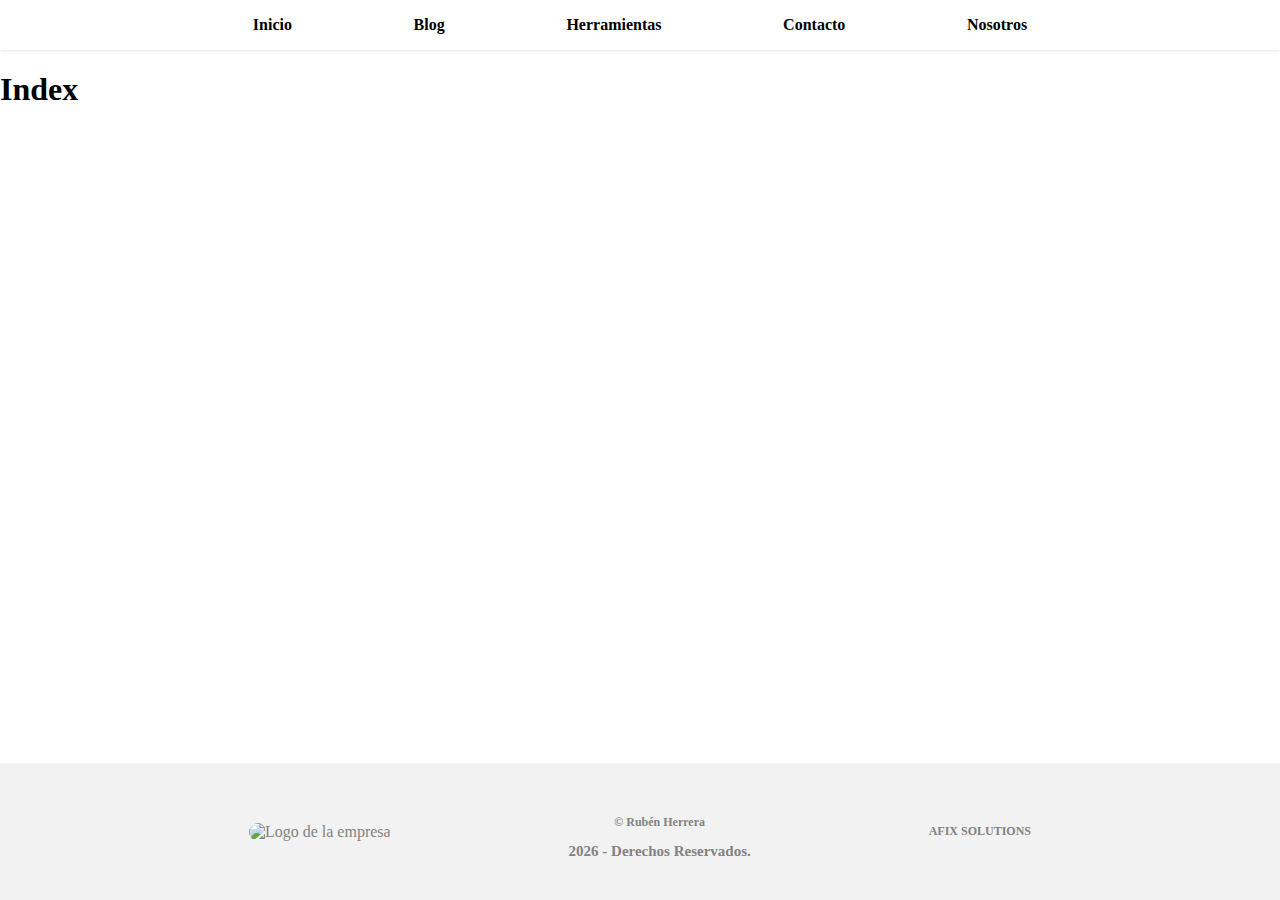
==== index.html @ d5483f78 "Initial Commit" ====
<!DOCTYPE html>
<html lang="en">
    <head>
        <meta charset="UTF-8">
        <meta http-equiv="X-UA-Compatible" content="IE=edge">
        <meta name="viewport" content="width=device-width, initial-scale=1.0">
        <title>AFIX-SOLUTIONS.MX</title>
        <script src="scripts.js"></script>
        <link rel="stylesheet" href="/elements.css">
    </head>


    <body onload="loadHeader(); loadFooter();">
        
        <header></header>


        <main>
            <h1>Index</h1>
        </main>


        <footer></footer>

    </body>

</html>
---- elements.css ----
body, html{
    margin: 0;
}


#nav-space{ /* Estilos del contenedor principal del navbar */
    background-color: #FFFFFF;
    box-shadow: 0px 1px 3px rgba(0, 0, 0, 0.1);
    width: 100%;
    display: flex;
    align-items: center;
    justify-content: center;
}

#nav-bar { /* Estilos del navbar */
    width: 80%;
    max-width: 960px;
    height: 50px;
    display: flex;
    align-items: center;
    justify-content: space-evenly;
}
  
#nav-bar a { /* Estilos de los enlaces dentro del navbar */
    color: #000000;
    text-decoration: none;
    font-weight: bold;
    padding: 3%;
}
  
#nav-bar a:hover { /* Estilos cuando se hace hover sobre los enlaces */
    color: #007AFF;
}

footer {
    position: fixed;
    bottom: 0;
    width: 100%;
    min-height: 60px;
    background-color: #F2F2F2;
    color: #828282;
    text-align: center;
    display: flex;
    justify-content: space-around;
    flex-wrap: wrap;
    padding-top: 3%;
    padding-bottom: 3%;
}
  
.container {
    display: flex;
    flex-wrap: wrap;
    align-items: center;
    justify-content: space-around;
    max-width: 960px;
    width: 100%;
}
  
.logo {
    height: 30px;
    border-radius: 9px;
}
  
footer p {
    color: #828282;
    text-decoration: none;
    font-weight: bold;
    font-size: 12px;
}

footer div div span{
    color: #828282;
    text-decoration: none;
    font-weight: bold;
    font-size: 15px;
}
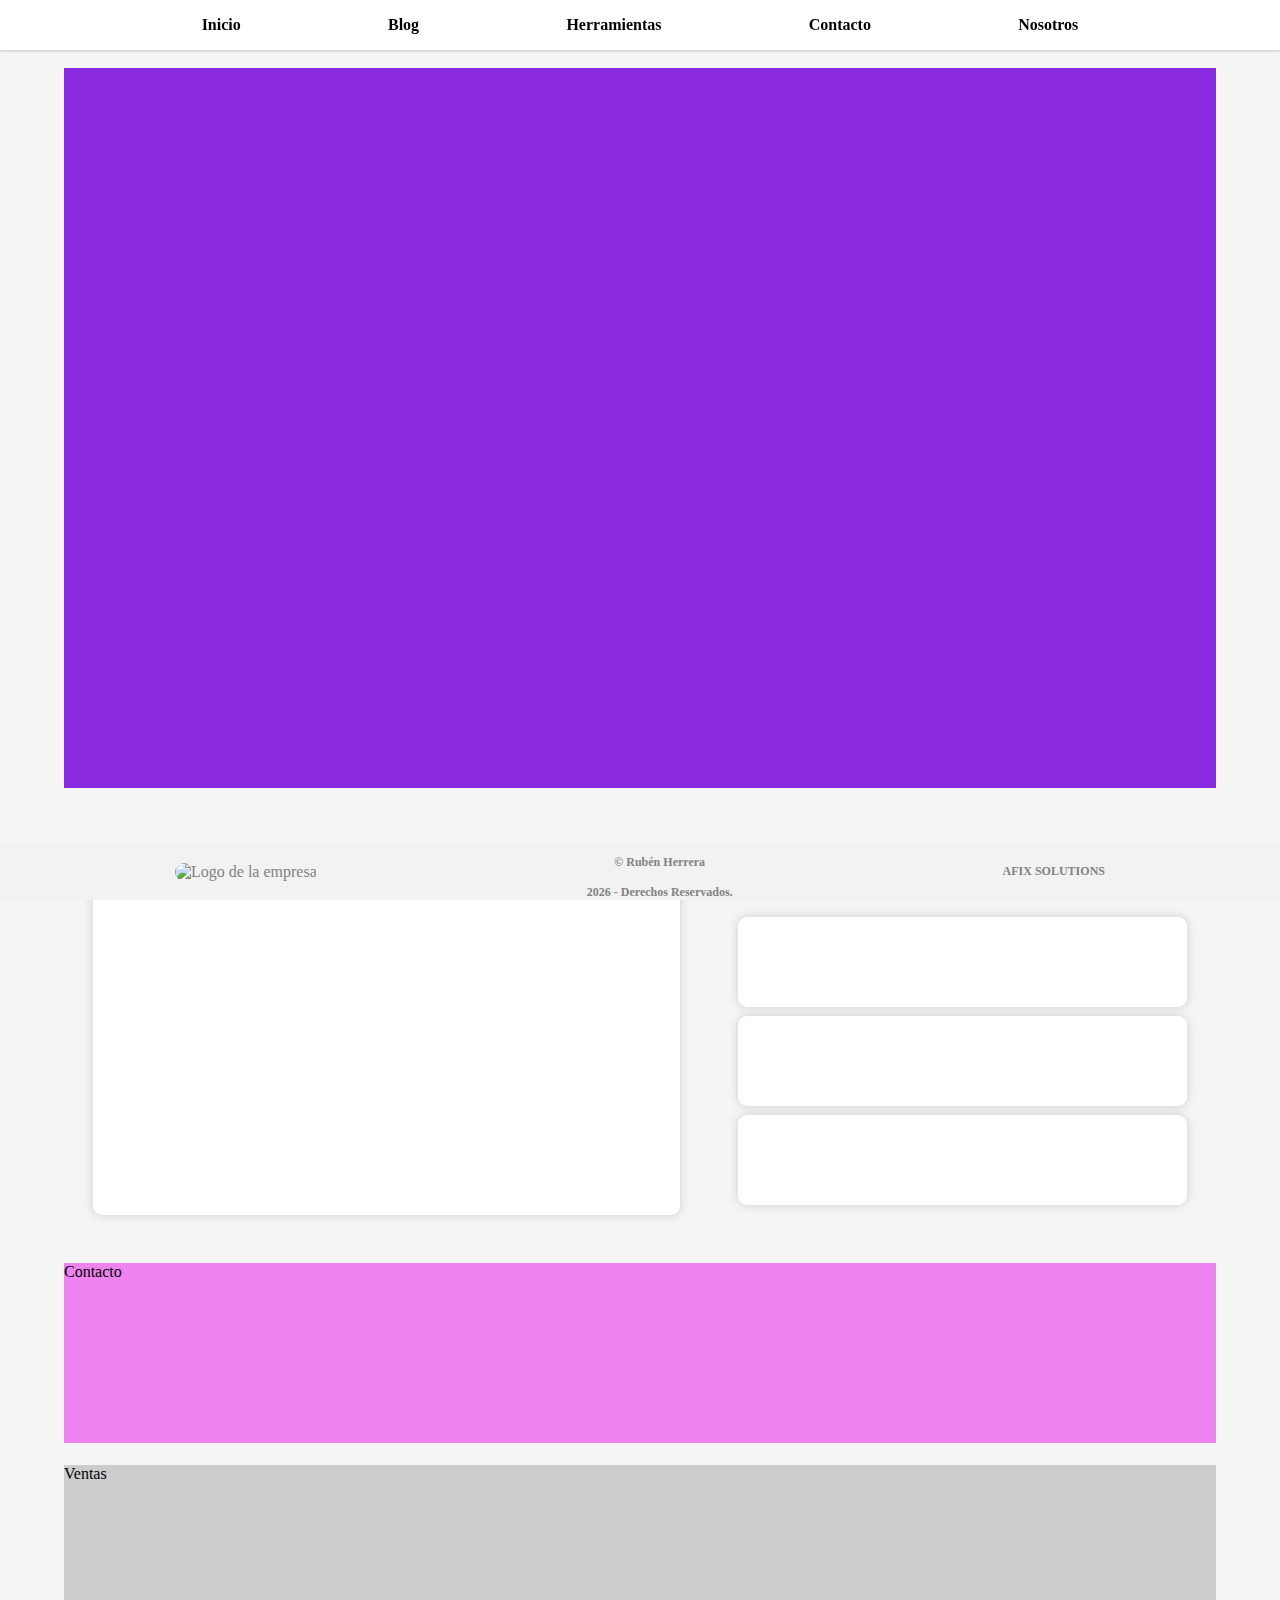
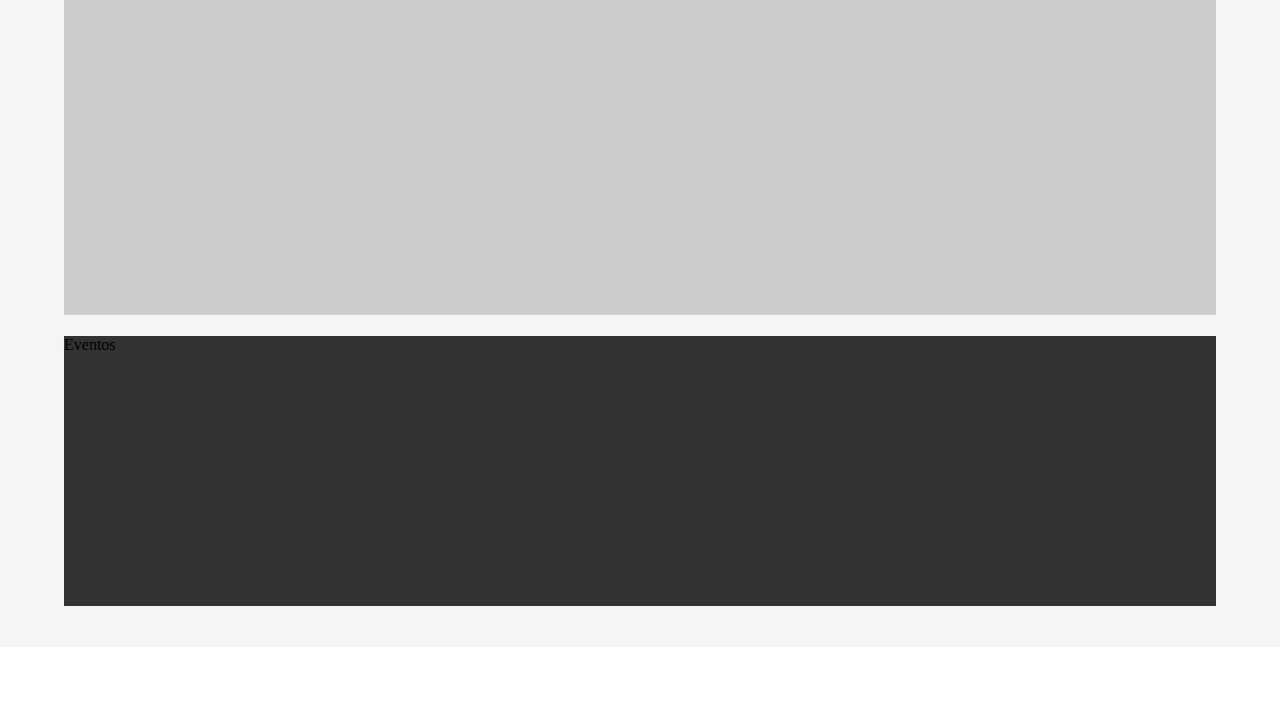
==== commit c9e6b75b: "Update version" ====
--- a/index.html
+++ b/index.html
@@ -16,7 +16,25 @@
 
 
         <main>
-            <h1>Index</h1>
+
+            <section id="landingIndex"></section>
+
+            <section id="blogIndex">
+                <div class="blogPrin"></div>
+                <section class="blogsIndex">
+                    <h1 class="tittleBlogs">Te puede interesar:</h1>
+                    <div class="blog1"></div>
+                    <div class="blog2"></div>
+                    <div class="blog3"></div>
+                </section>
+            </section>
+
+            <section id="contactIndex">Contacto</section>
+
+            <section id="salesIndex">Ventas</section>
+
+            <section id="eventsIndex">Eventos</section>
+            
         </main>
 
 
--- a/elements.css
+++ b/elements.css
@@ -1,24 +1,37 @@
 body, html{
     margin: 0;
-}
-
-
-#nav-space{ /* Estilos del contenedor principal del navbar */
+    align-items: center;
+}
+
+
+
+
+
+
+
+/* NAVEGACIÓN */
+
+#nav-space{ /* Estilos del contenedor principal del navbar fijo en la pantalla */
     background-color: #FFFFFF;
     box-shadow: 0px 1px 3px rgba(0, 0, 0, 0.1);
     width: 100%;
     display: flex;
     align-items: center;
     justify-content: center;
+    position: fixed;
+    top: 0;
+    left: 0;
+    right: 0;
+
 }
 
 #nav-bar { /* Estilos del navbar */
     width: 80%;
-    max-width: 960px;
+    max-width: 1200px;
     height: 50px;
     display: flex;
     align-items: center;
-    justify-content: space-evenly;
+    justify-content: space-around;
 }
   
 #nav-bar a { /* Estilos de los enlaces dentro del navbar */
@@ -32,48 +45,288 @@
     color: #007AFF;
 }
 
-footer {
+
+
+
+
+
+/* MAIN */
+
+main{ /* Estilo del contenido general Layout */
+    width: 100%;
+    height: 100%;
+    padding-top: 30px;
+    padding-bottom: 30px;
+    margin-bottom: 60px;
+    background-color: whitesmoke;
+    display: flex;
+    flex-wrap: wrap;
+    justify-content: space-around;
+    align-items: center;
+}
+
+
+
+
+
+
+/*INICIO INDEX - PÁGINAS EN EL INICIO*/
+
+#landingIndex{ /* Estilos para la sección LandingPage */
+    background-color: blueviolet;
+    height: 80vh;
+    width: 90%;
+    min-width: 360px;
+    max-width: 1200px;
+    margin-top: 3%;
+    margin-bottom: 3%;
+}
+
+
+
+#blogIndex{ /* Estilos para la visualización principal del Blog */
+    background-color: whitesmoke;
+    width: 90%;
+    min-width: 360px;
+    max-width: 1200px;
+    margin-top: 1.2vh;
+    margin-bottom: 1.2vh;
+    display: flex;
+    flex-wrap: wrap;
+    justify-content: space-around;
+    align-items: center;
+}
+
+.blogPrin{
+    background-color: #fff;
+    box-shadow: 0 0 10px #ccc;
+    width: 51%;
+    min-height: 100%;
+    min-width: 330px;
+    min-height: 350px;
+    border-radius: 9px;
+}
+
+.tittleBlogs{
+    width: 100%;
+    text-align: center;
+    font-size: xx-large;
+    font-weight: bold;
+}
+
+.blogsIndex{
+    display: flex;
+    flex-wrap: wrap;
+    justify-content: space-around;
+    align-items: center;
+    width: 39%;
+    height: 100%;
+    margin-bottom: 3vh;
+}
+
+.blog1{
+    background-color: #fff;
+    box-shadow: 0 0 10px #ccc;
+    width: 100%;
+    min-width: 300px;
+    min-height: 90px;
+    margin-bottom: 1vh;
+    border-radius: 9px;
+}
+
+.blog2{
+    background-color: #fff;
+    box-shadow: 0 0 10px #ccc;
+    width: 100%;
+    min-width: 300px;
+    min-height: 90px;
+    margin-bottom: 1vh;
+    border-radius: 9px;
+}
+
+.blog3{
+    background-color: #fff;
+    box-shadow: 0 0 10px #ccc;
+    width: 100%;
+    min-width: 300px;
+    min-height: 90px;
+    margin-bottom: 1vh;
+    border-radius: 9px;
+}
+
+
+
+#contactIndex{
+    background-color: violet;
+    height: 20vh;
+    width: 90%;
+    min-width: 360px;
+    max-width: 1200px;
+    margin-top: 1.2vh;
+    margin-bottom: 1.2vh;
+}
+
+
+
+#salesIndex{
+    background-color: #ccc;
+    height: 50vh;
+    width: 90%;
+    min-width: 360px;
+    max-width: 1200px;
+    margin-top: 1.2vh;
+    margin-bottom: 1.2vh;
+}
+
+
+
+#eventsIndex{
+    background-color: #333;
+    height: 30vh;
+    width: 90%;
+    min-width: 360px;
+    max-width: 1200px;
+    margin-top: 1.2vh;
+    margin-bottom: 1.2vh;
+}
+
+
+
+
+
+
+/* FOOTER */
+
+footer { /*Estilos del pie de página */
     position: fixed;
     bottom: 0;
     width: 100%;
-    min-height: 60px;
+    min-height: 39px;
     background-color: #F2F2F2;
     color: #828282;
     text-align: center;
     display: flex;
     justify-content: space-around;
     flex-wrap: wrap;
-    padding-top: 3%;
-    padding-bottom: 3%;
-}
-  
-.container {
-    display: flex;
-    flex-wrap: wrap;
-    align-items: center;
-    justify-content: space-around;
-    max-width: 960px;
-    width: 100%;
-}
-  
-.logo {
-    height: 30px;
-    border-radius: 9px;
-}
-  
-footer p {
+}
+  
+.container { /*Estilos del contenedor principal del footer */
+    display: flex;
+    flex-wrap: wrap;
+    align-items: center;
+    justify-content: space-around;
+    max-width: 1200px;
+    width: 100%;
+}
+  
+.logo { /*Estilos para el logo del footer*/
+    max-height: 30px;
+    border-radius: 9px;
+}
+  
+footer p { /*Estilos para los elementos párrafo */
     color: #828282;
     text-decoration: none;
     font-weight: bold;
     font-size: 12px;
 }
 
-footer div div span{
+footer div div span{ /*Estilos para el elemento span (fecha y derechos reservados)*/
     color: #828282;
     text-decoration: none;
     font-weight: bold;
-    font-size: 15px;
-}
-  
-  
-  +    font-size: 12px;
+}
+
+
+
+
+
+
+/* ELEMENTOS MODIFICADOS A UNA PANTALLA MENOR A 1080PX */
+
+@media (max-width: 1020px) {
+
+
+    /*MAIN*/
+    main{
+        width: 100%;
+        margin-top: 39px;
+        padding-top: 12px;
+        padding-bottom: 39px;
+        display: flex;
+        flex-wrap: wrap;
+        justify-content: space-around;
+        align-items: center;
+    }
+
+    #landingIndex{ /*Adecua el tamaño del margin-top*/
+        height: 80vh;
+        width: 80%;
+        max-width: 1200px;
+        margin-top: 3%;
+    }
+
+
+    #blogIndex{ /* Estilos para la visualización principal del Blog */
+        background-color: blue;
+        max-width: 80%;
+        min-width: 360px;
+        margin-top: 1.2vh;
+        margin-bottom: 1.2vh;
+        display: flex;
+        flex-wrap: wrap;
+        justify-content: space-around;
+        align-items: center;
+    }
+
+    .blogPrin{
+        background-color: #fff;
+        box-shadow: 0 0 10px #ccc;
+        width: 96%;
+        min-width: 330px;
+        min-height: 350px;
+        margin-top: 3vh;
+    }
+
+    .blogsIndex{
+        display: flex;
+        flex-wrap: wrap;
+        justify-content: space-around;
+        align-items: center;
+        width: 96%;
+        margin: 0%;
+        margin-bottom: 3vh;
+    }
+
+
+
+    /*FOOTER*/
+    .container { /*Estilos del contenedor principal del footer */
+        display: flex;
+        flex-wrap: wrap;
+        align-items: center;
+        justify-content: space-around;
+        max-width: 960px;
+        width: 90%;
+    }
+    
+    .leftFooter{/*Estilos del contenedor izquierdo del footer */
+        width: 25%;
+        padding-top: 2%;
+        padding-bottom: 2%;
+    }
+
+    .centerFooter{ /*Estilos del contenedor central del footer */
+        width: 50%;
+        padding-top: 2%;
+        padding-bottom: 2%;
+    }
+
+    .rightFooter{ /*Estilos del contenedor derecho del footer */
+        width: 25%;
+        padding-top: 2%;
+        padding-bottom: 2%;
+    }
+
+}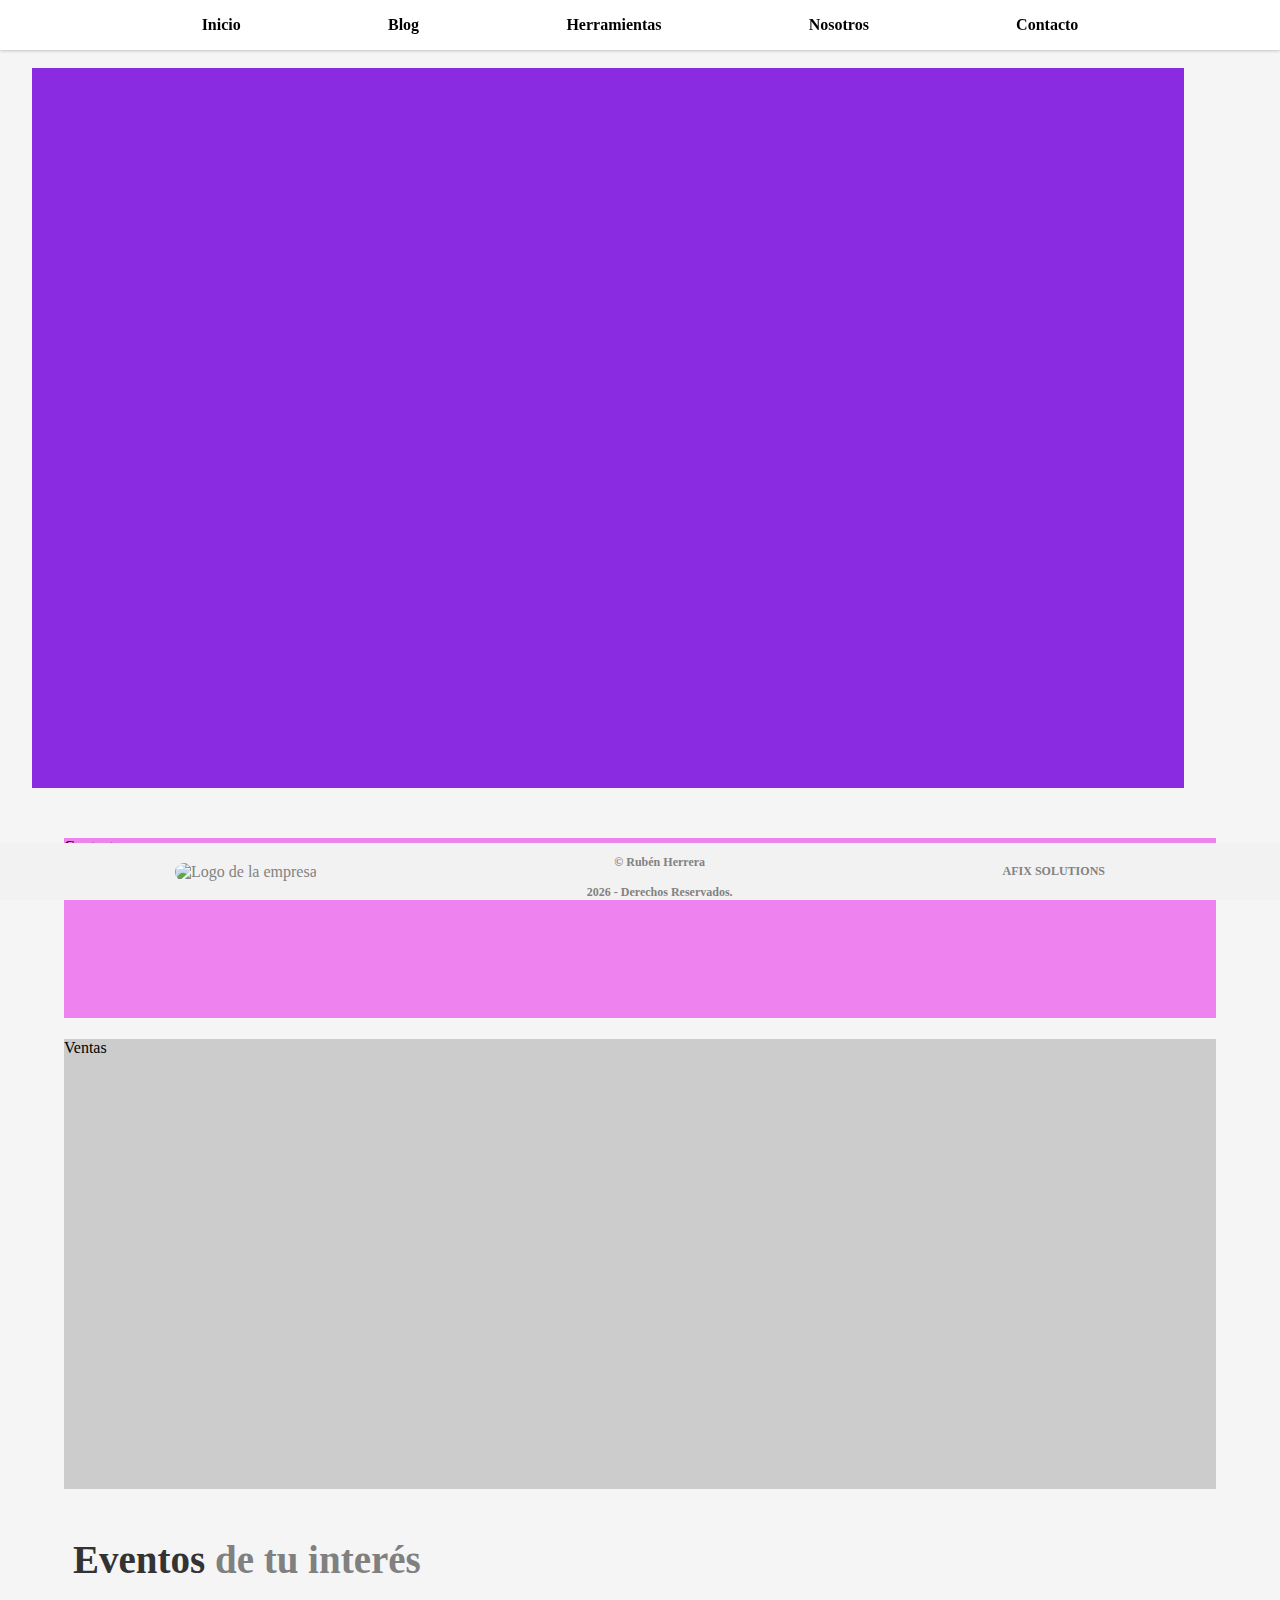
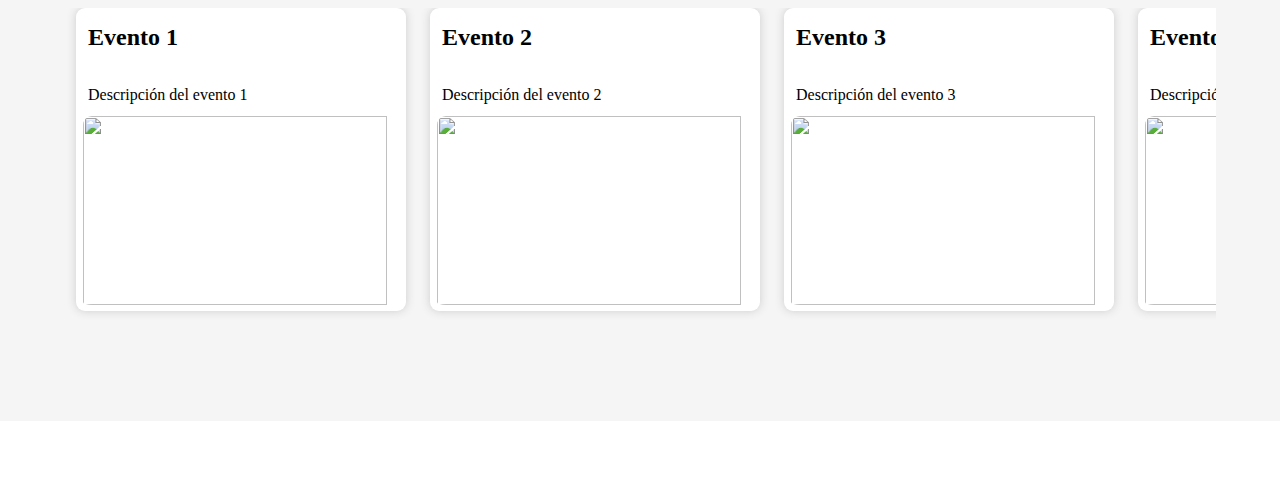
==== commit 9e375169: "Version 2.0" ====
--- a/index.html
+++ b/index.html
@@ -20,26 +20,31 @@
             <section id="landingIndex"></section>
 
             <section id="blogIndex">
-                <div class="blogPrin"></div>
-                <section class="blogsIndex">
-                    <h1 class="tittleBlogs">Te puede interesar:</h1>
-                    <div class="blog1"></div>
-                    <div class="blog2"></div>
-                    <div class="blog3"></div>
-                </section>
+                
             </section>
+              
 
             <section id="contactIndex">Contacto</section>
 
             <section id="salesIndex">Ventas</section>
 
-            <section id="eventsIndex">Eventos</section>
+            <section id="eventsIndex">
+                <div>
+                    <h1 class="blackTittle" >Eventos <span class="grayTittle"> de tu interés</span></h1>
+                </div>
+                <div class="card-container">
+                  <!-- Tarjetas con javascript -->
+                </div>
+             </section>
+              
             
         </main>
 
 
         <footer></footer>
 
+        <script src="/cards.js"></script>
+
     </body>
 
 </html>--- a/elements.css
+++ b/elements.css
@@ -84,75 +84,12 @@
 
 
 
-#blogIndex{ /* Estilos para la visualización principal del Blog */
-    background-color: whitesmoke;
-    width: 90%;
-    min-width: 360px;
-    max-width: 1200px;
-    margin-top: 1.2vh;
-    margin-bottom: 1.2vh;
-    display: flex;
-    flex-wrap: wrap;
-    justify-content: space-around;
-    align-items: center;
-}
-
-.blogPrin{
-    background-color: #fff;
-    box-shadow: 0 0 10px #ccc;
-    width: 51%;
-    min-height: 100%;
-    min-width: 330px;
-    min-height: 350px;
-    border-radius: 9px;
-}
-
-.tittleBlogs{
-    width: 100%;
-    text-align: center;
-    font-size: xx-large;
-    font-weight: bold;
-}
-
-.blogsIndex{
-    display: flex;
-    flex-wrap: wrap;
-    justify-content: space-around;
-    align-items: center;
-    width: 39%;
-    height: 100%;
-    margin-bottom: 3vh;
-}
-
-.blog1{
-    background-color: #fff;
-    box-shadow: 0 0 10px #ccc;
-    width: 100%;
-    min-width: 300px;
-    min-height: 90px;
-    margin-bottom: 1vh;
-    border-radius: 9px;
-}
-
-.blog2{
-    background-color: #fff;
-    box-shadow: 0 0 10px #ccc;
-    width: 100%;
-    min-width: 300px;
-    min-height: 90px;
-    margin-bottom: 1vh;
-    border-radius: 9px;
-}
-
-.blog3{
-    background-color: #fff;
-    box-shadow: 0 0 10px #ccc;
-    width: 100%;
-    min-width: 300px;
-    min-height: 90px;
-    margin-bottom: 1vh;
-    border-radius: 9px;
-}
+/*BLOG*/
+
+
+
+
+
 
 
 
@@ -180,15 +117,89 @@
 
 
 
-#eventsIndex{
-    background-color: #333;
-    height: 30vh;
+#eventsIndex{ /* Estilos para las tarjetas de eventos*/
+    background-color: whitesmoke;
     width: 90%;
     min-width: 360px;
     max-width: 1200px;
     margin-top: 1.2vh;
     margin-bottom: 1.2vh;
 }
+
+.blackTittle{ /* */
+    padding-left: 9px;
+    padding-right: 9px;
+    color: #333;
+    font-size: 39px;
+}
+
+.grayTittle{
+    color: gray;
+}
+
+.card-container {
+    display: flex;
+    flex-wrap: nowrap; /* Evita que las tarjetas se desborden en varias líneas */
+    overflow-x: auto; /* Agrega una barra de desplazamiento horizontal */
+    overflow-y: hidden; /* Oculta la barra de desplazamiento vertical (si es necesaria) */
+    justify-content: space-between; /* Centra horizontalmente el contenido */
+    align-items: center; /* Centra verticalmente el contenido */
+    height: 90%; /* Opcional: ajusta la altura de la sección según sea necesario */
+    margin-bottom: 3%;
+}
+  
+  
+.card {
+    background-color: #fff;
+    box-shadow: 0 0 10px #ccc;
+    min-height: 33vh;
+    min-width: 330px;
+    border-radius: 9px !important;
+    display: inline-block;
+    margin-right: 12px;
+    margin-left: 12px;
+    vertical-align: top;
+    display: flex;
+    justify-content: center;
+    flex-wrap: wrap;
+    margin-bottom: 3%;
+}
+  
+.card-text {
+    width: 100%;
+    height: 12vh;
+    display: flex;
+    flex-direction: column;
+    justify-content: center;
+    align-items: center;
+    padding-right: 12px;
+    padding-left: 12px;
+}
+
+.card-title {
+    width: 100%;
+    font-size: 24px;
+    font-weight: bold;
+}
+  
+.card-description {
+    width: 100%;
+    font-size: 16px;
+}
+  
+.card-image {
+    width: 96%;
+    height: 21vh;
+    padding-bottom: 6px;
+    border-radius: 9px;
+}
+  
+  
+
+  
+
+
+
 
 
 
@@ -262,42 +273,9 @@
 
     #landingIndex{ /*Adecua el tamaño del margin-top*/
         height: 80vh;
-        width: 80%;
-        max-width: 1200px;
         margin-top: 3%;
     }
 
-
-    #blogIndex{ /* Estilos para la visualización principal del Blog */
-        background-color: blue;
-        max-width: 80%;
-        min-width: 360px;
-        margin-top: 1.2vh;
-        margin-bottom: 1.2vh;
-        display: flex;
-        flex-wrap: wrap;
-        justify-content: space-around;
-        align-items: center;
-    }
-
-    .blogPrin{
-        background-color: #fff;
-        box-shadow: 0 0 10px #ccc;
-        width: 96%;
-        min-width: 330px;
-        min-height: 350px;
-        margin-top: 3vh;
-    }
-
-    .blogsIndex{
-        display: flex;
-        flex-wrap: wrap;
-        justify-content: space-around;
-        align-items: center;
-        width: 96%;
-        margin: 0%;
-        margin-bottom: 3vh;
-    }
 
 
 
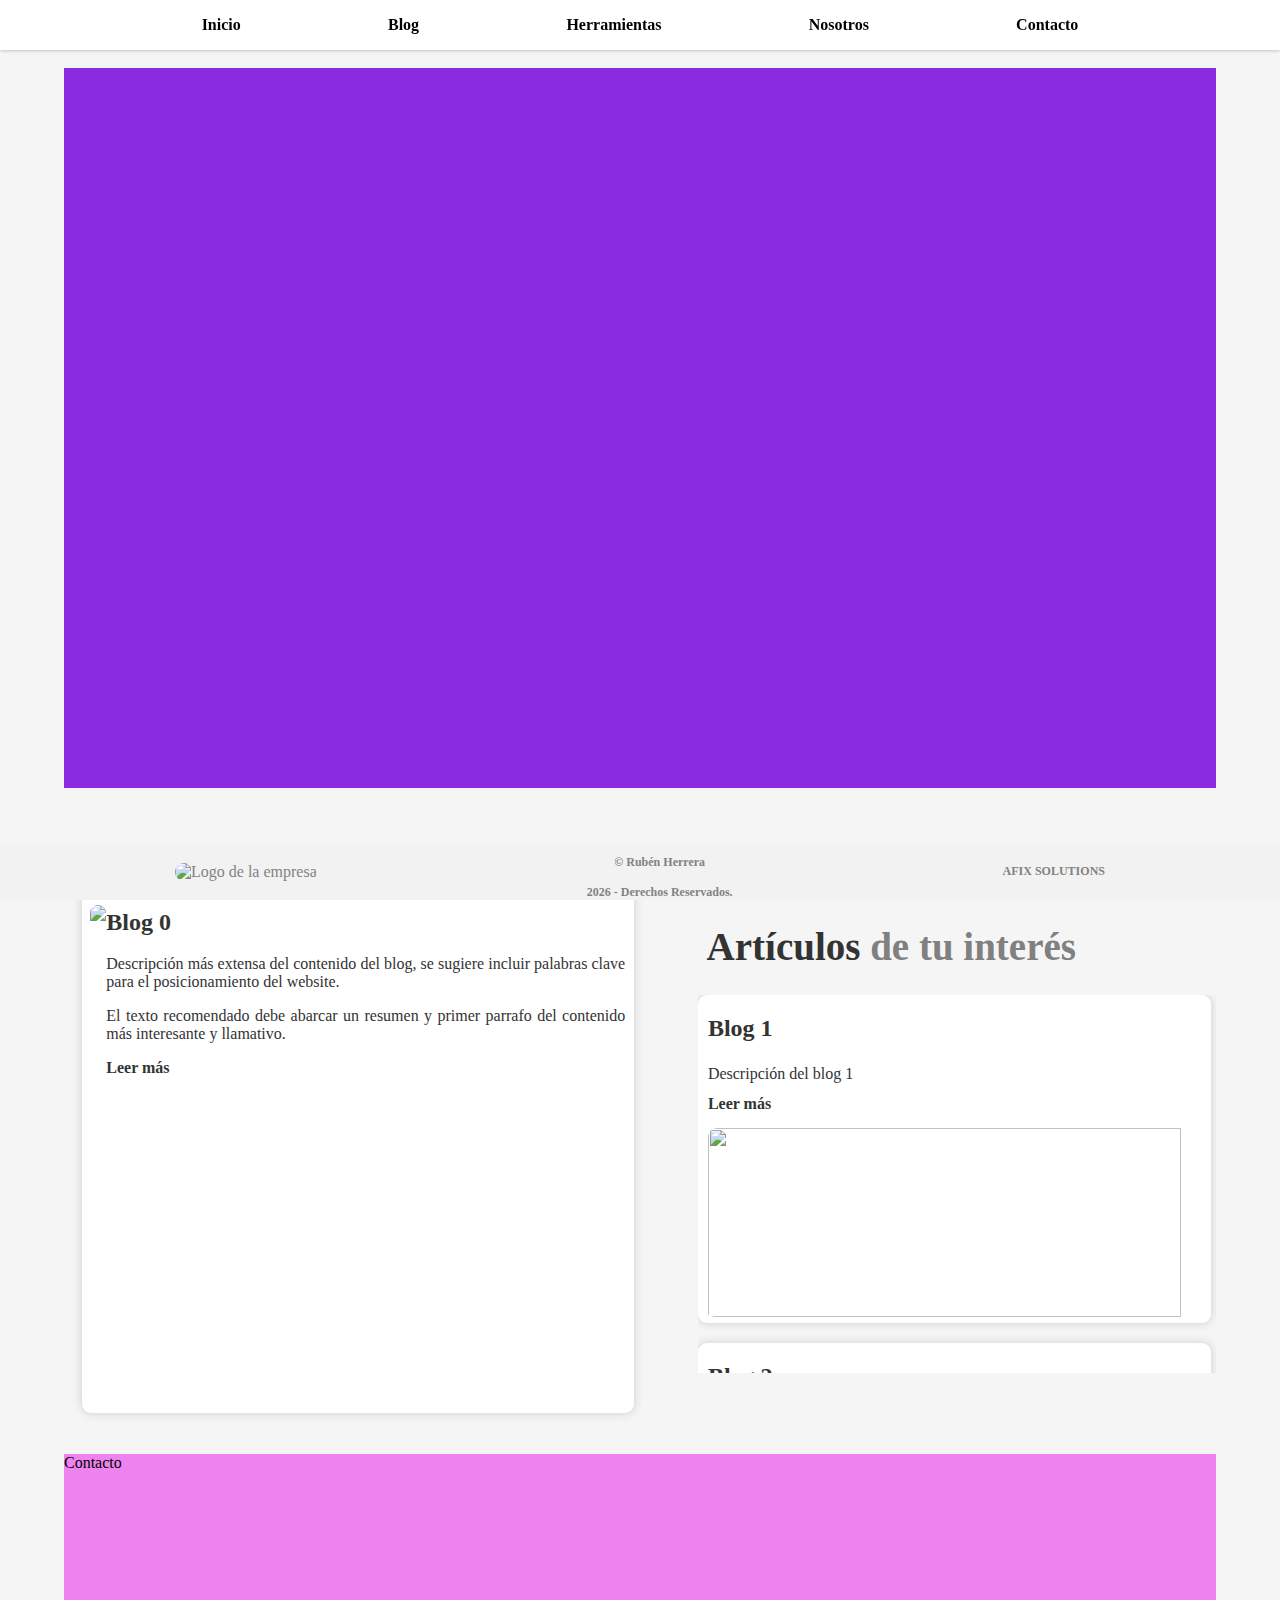
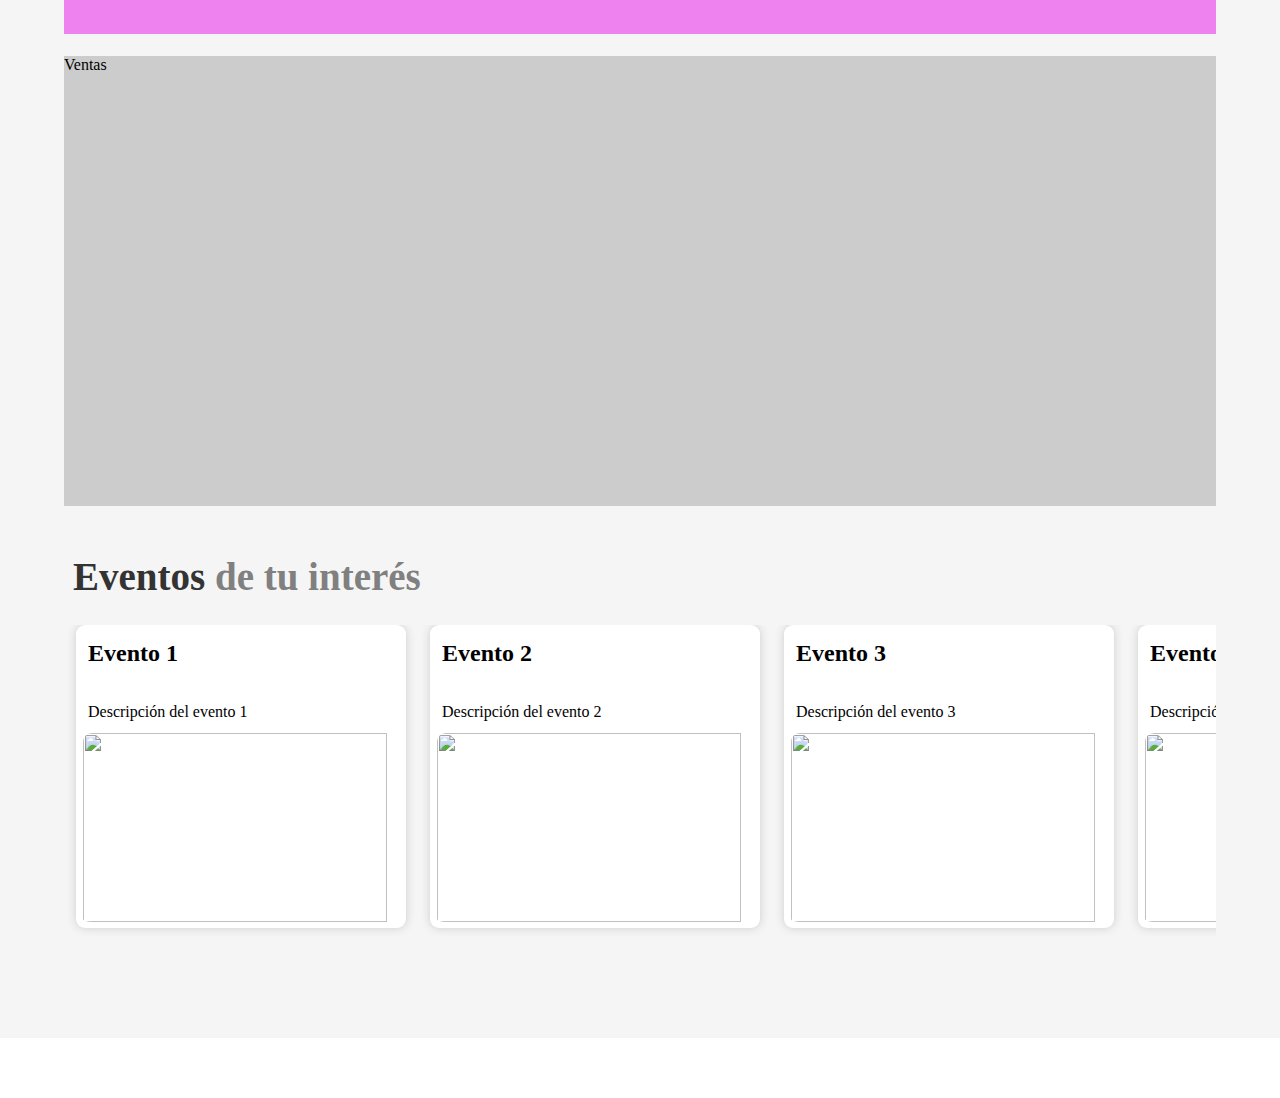
==== commit e4465f99: "Version 2.1.0" ====
--- a/index.html
+++ b/index.html
@@ -20,7 +20,20 @@
             <section id="landingIndex"></section>
 
             <section id="blogIndex">
-                
+                <div class="blogPrin">
+                    <!-- Blog Principal con javascript -->
+                </div>
+
+                <section class="blogsPrin">
+                    <div>
+                        <h1 class="blackTittle" >Artículos <span class="grayTittle"> de tu interés</span></h1>
+                    </div>
+                    <section class="scrollBlogs">
+                        <div class="blogs-container">
+                          <!-- Tarjetas con javascript -->
+                        </div>
+                    </section>
+                </section>
             </section>
               
 
--- a/elements.css
+++ b/elements.css
@@ -84,7 +84,146 @@
 
 
 
+
+
 /*BLOG*/
+
+/* Estilos generales para la sección de blogs */
+#blogIndex{
+    min-height: 60vh;
+    width: 90%;
+    min-width: 360px;
+    max-width: 1200px;
+    margin-top: 3%;
+    margin-bottom: 3%;
+    display: flex;
+    flex-wrap: wrap;
+    justify-content: space-between;
+    align-items: center;
+}
+
+.blogPrin{ /* Estilos del blog grande*/
+    width: 51%;
+    min-width: 330px;
+    height: 60vh;
+    display: flex;
+    flex-wrap: wrap;
+    justify-content: center;
+}
+
+.blogP-card{ /*Estilos a la tarjeta de blog principal*/
+    background-color: #fff;
+    min-width: 90%;
+    padding: 1%;
+    margin: 3%;
+    height: 96%;
+    border-radius: 9px;
+    box-shadow: 0 0 10px #ccc;
+    display: flex;
+    flex-wrap: wrap;
+    justify-content: center;
+}
+
+.blogP-text{ /*Estilos al texto del blog principal*/
+    width: 96%;
+    margin-bottom: 3%;
+    color: #333;
+}
+
+.blogP-link{ /*Estilo para el link principal*/
+    text-decoration: none;
+    color: #333;
+    font-weight: 600;
+}
+
+.blogP-link:hover{ /*Estilo para el link principal en hoover*/
+    text-decoration: none;
+    color: #007AFF;
+}
+
+.blogP-description{ /*Estilo de la descripción*/
+    text-align: justify;
+}
+
+.blogP-image{ /*Estilos de la foto principal*/
+    max-width: 96%;
+    height: 21vh;
+    border-radius: 9px;
+    margin-top: 3%;
+}
+
+
+  
+/* Estilos para las tarjetas de blog */
+
+.blogsPrin{ /* Estilos de los blog de interés*/
+    width: 45%;
+    min-width: 330px;
+}
+  
+.scrollBlogs{ /*Estilos particulares de blos scrolling*/
+    overflow-y: scroll; 
+    height: 42vh;
+    min-width: 330px;
+}
+
+.blog-card { /* Estilos de las tarjetas del blog*/
+    background-color: #fff;
+    display: flex;
+    flex-direction: column;
+    align-items: center;
+    width: 100%;
+    max-width: 90vh;
+    margin-bottom: 20px;
+    border-radius: 9px;
+    box-shadow: 0 0 10px #ccc;
+    margin-right: 1%;
+}
+  
+.blogs-container { /*Estilos para el contenedor de tarjetas blog*/
+    display: flex;
+    flex-wrap: wrap;
+    justify-content: space-between;
+    width: 100%;
+    height: 100%;
+}
+
+.blog-image { /*Estilos para la imagen de la tarjeta del blog*/
+    width: 96%;
+    height: 21vh;
+    padding-bottom: 6px;
+    border-radius: 9px;
+}
+  
+.blog-text{ /*Estilos del texto dentro de la tarjeta del blog*/
+    width: 96%;
+    margin-bottom: 3%;
+    color: #333;
+}
+
+.blog-title { /*Estilos del título dentro de la tarjeta del blog*/
+    font-size: 24px;
+    font-weight: bold;
+}
+  
+.blog-description { /*Estilos de la descripción dentro de la tarjeta del blog*/
+    font-size: 16px;
+    line-height: 1.5;
+    margin-bottom: 9px;
+}
+  
+.blog-link{ /*Estilo para el link*/
+    text-decoration: none;
+    color: #333;
+    font-weight: 600;
+}
+
+.blog-link:hover{ /*Estilo para el link en hoover*/
+    text-decoration: none;
+    color: #007AFF;
+}
+  
+
 
 
 
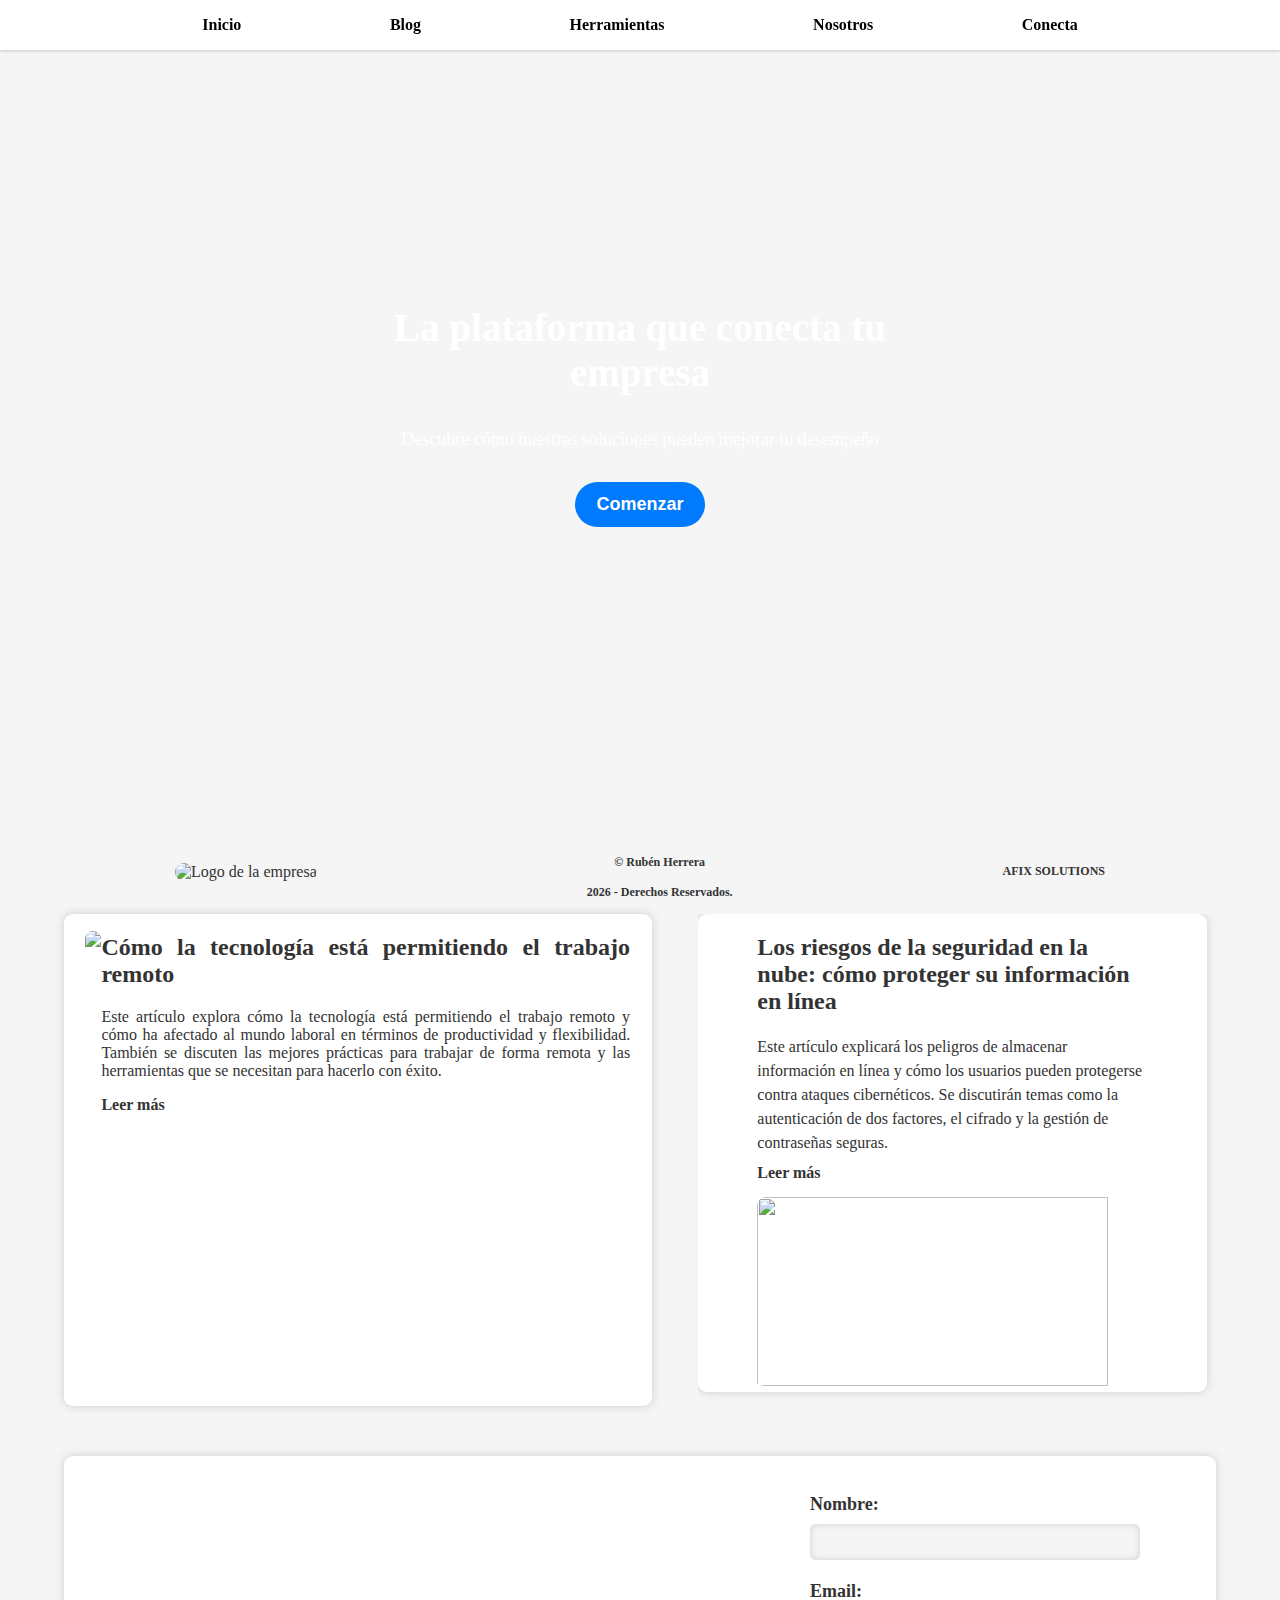
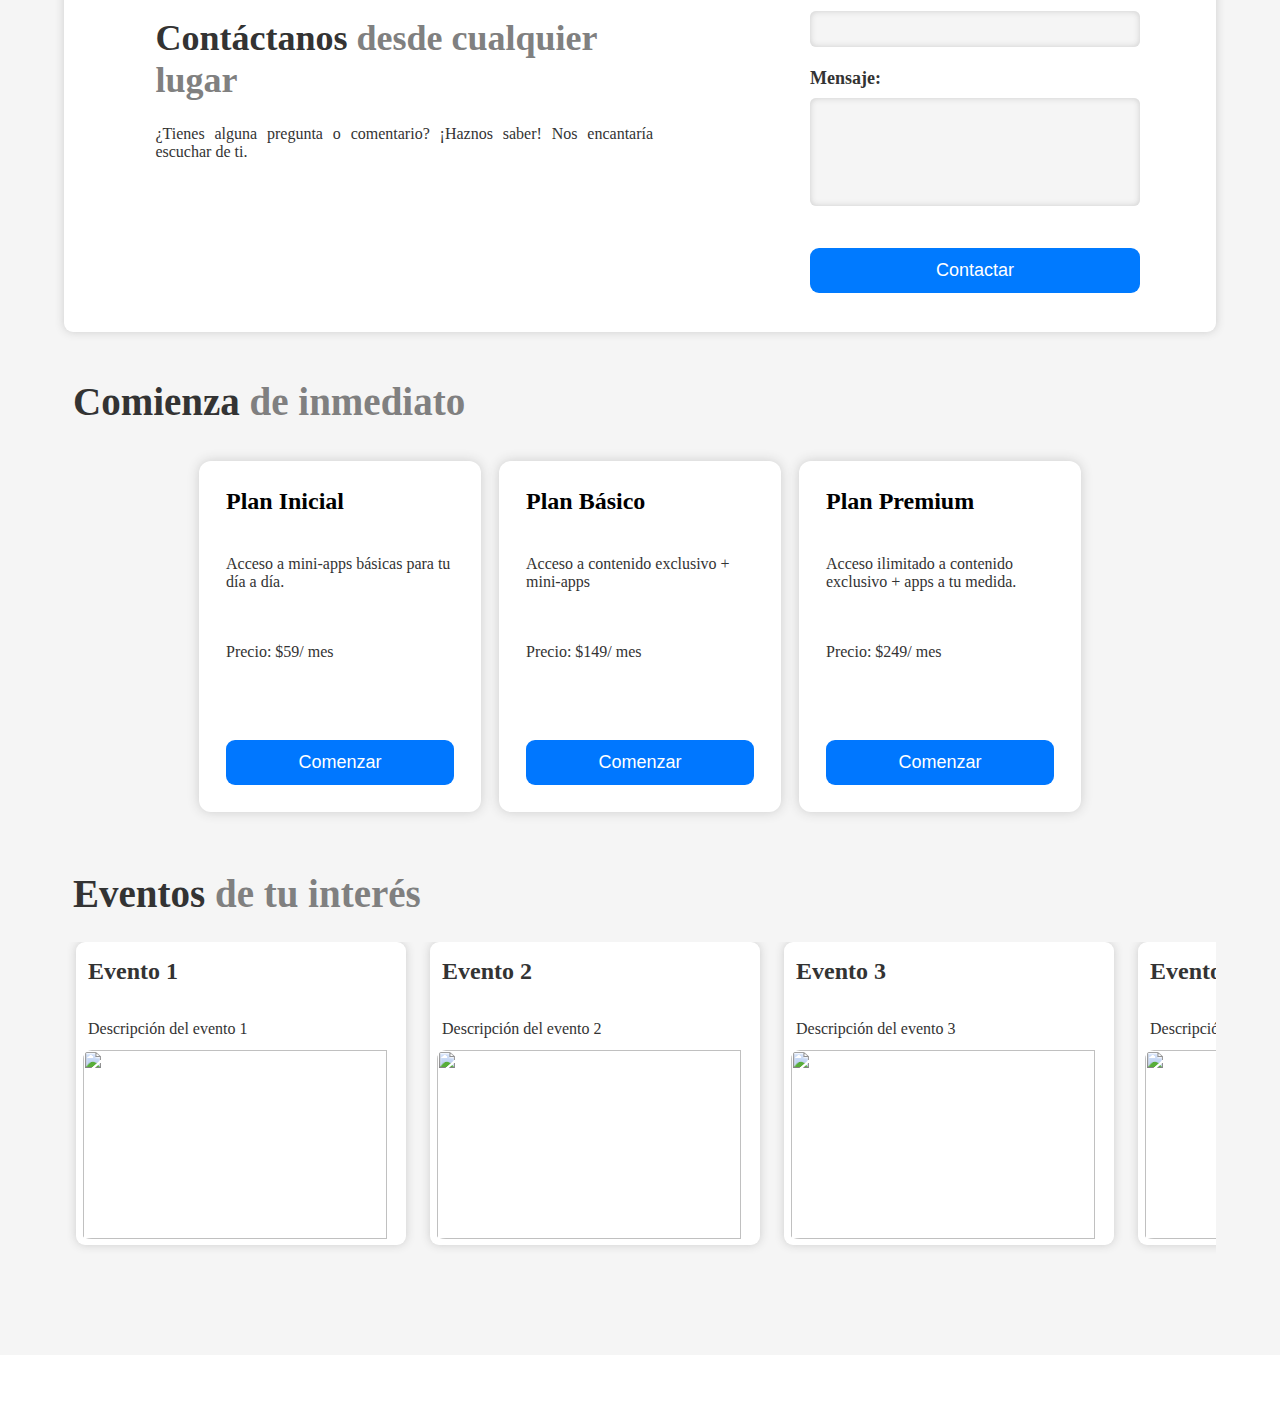
==== commit 55135163: "Version 2.1.1" ====
--- a/index.html
+++ b/index.html
@@ -15,19 +15,30 @@
         <header></header>
 
 
+
         <main>
 
-            <section id="landingIndex"></section>
+            <section class="landingIndex">
+                <div class="container">
+                  <h1>La plataforma que conecta tu empresa</h1>
+                  <p>Descubre cómo nuestras soluciones pueden mejorar tu desempeño</p>
+                  <button class="btn">Comenzar</button>
+                </div>
+            </section>
+
+
 
             <section id="blogIndex">
+
+                <div class="artInt-tittle">
+                    <h1 class="blackTittle" >Artículos <span class="grayTittle"> de tu interés</span></h1>
+                </div>
+
                 <div class="blogPrin">
                     <!-- Blog Principal con javascript -->
                 </div>
 
                 <section class="blogsPrin">
-                    <div>
-                        <h1 class="blackTittle" >Artículos <span class="grayTittle"> de tu interés</span></h1>
-                    </div>
                     <section class="scrollBlogs">
                         <div class="blogs-container">
                           <!-- Tarjetas con javascript -->
@@ -37,9 +48,32 @@
             </section>
               
 
-            <section id="contactIndex">Contacto</section>
 
-            <section id="salesIndex">Ventas</section>
+            <section id="contactIndex">
+                <div class="tsContact">
+                    <h1 class="blackTittle" >Contáctanos <span class="grayTittle">desde cualquier lugar</span></h1>
+                    <p>¿Tienes alguna pregunta o comentario? ¡Haznos saber! Nos encantaría escuchar de ti.</p>
+                    <img class="img-contact" src="https://images.unsplash.com/photo-1484807352052-23338990c6c6?ixlib=rb-4.0.3&ixid=MnwxMjA3fDB8MHxwaG90by1wYWdlfHx8fGVufDB8fHx8&auto=format&fit=crop&w=870&q=80" alt="" >
+                </div>
+                <form id="contactForm" method="post">
+                    <label for="name">Nombre:</label>
+                    <input type="text" id="name" name="name" required>
+        
+                    <label for="email">Email:</label>
+                    <input type="email" id="email" name="email" required>
+        
+                    <label for="message">Mensaje:</label>
+                    <textarea id="message" name="message" rows="5" required></textarea>
+        
+                    <input type="submit" value="Contactar">
+                </form>
+            </section>
+              
+            
+
+            <section id="salesIndex"></section>
+
+
 
             <section id="eventsIndex">
                 <div>
@@ -54,6 +88,7 @@
         </main>
 
 
+
         <footer></footer>
 
         <script src="/cards.js"></script>
--- a/elements.css
+++ b/elements.css
@@ -51,11 +51,9 @@
 
 
 /* MAIN */
-
 main{ /* Estilo del contenido general Layout */
     width: 100%;
     height: 100%;
-    padding-top: 30px;
     padding-bottom: 30px;
     margin-bottom: 60px;
     background-color: whitesmoke;
@@ -71,41 +69,83 @@
 
 
 /*INICIO INDEX - PÁGINAS EN EL INICIO*/
-
-#landingIndex{ /* Estilos para la sección LandingPage */
-    background-color: blueviolet;
-    height: 80vh;
-    width: 90%;
-    min-width: 360px;
-    max-width: 1200px;
+.landingIndex { /* Estilos para la sección LandingPage */
+    height: 81vh;
+    width: 100%;
     margin-top: 3%;
     margin-bottom: 3%;
-}
+    background-image: url('https://images.unsplash.com/photo-1527443224154-c4a3942d3acf?ixlib=rb-4.0.3&ixid=MnwxMjA3fDB8MHxwaG90by1wYWdlfHx8fGVufDB8fHx8&auto=format&fit=crop&w=870&q=80');
+    background-size: cover;
+    background-position: center;
+    display: flex;
+    justify-content: center;
+    align-items: center;
+}
+    
+.landingIndex .container { /*Estilos de contenedor*/
+    text-align: center;
+    width: 500px;
+    color: #fff;
+}
+    
+.landingIndex h1 { /*Estilos de título */
+    font-size: 39px;
+    font-weight: 600;
+    margin-bottom: 1rem;
+}
+    
+.landingIndex p { /*Estilos de párrafo*/
+    font-size: 18px;
+    margin-bottom: 2rem;
+}
+    
+.btn { /*Estilos de btn comenzar*/
+    font-size: 18px;
+    font-weight: 600;
+    padding: 12px 21px;
+    border-radius: 2.1rem;
+    border: none;
+    background-color: #007AFF;
+    color: #fff;
+    cursor: pointer;
+    transition: all 0.3s ease;    
+}
+    
+.btn:hover { /*Estilos de hover bnt comenzar*/
+    background-color: #016de0;
+}
+
+
+
+
+
+
+
+
 
 
 
 
 
 /*BLOG*/
-
 /* Estilos generales para la sección de blogs */
 #blogIndex{
     min-height: 60vh;
     width: 90%;
     min-width: 360px;
     max-width: 1200px;
-    margin-top: 3%;
-    margin-bottom: 3%;
+    margin-top: 1.2vh;
+    margin-bottom: 1.2vh;
     display: flex;
     flex-wrap: wrap;
     justify-content: space-between;
-    align-items: center;
+    align-items: flex-start;
 }
 
 .blogPrin{ /* Estilos del blog grande*/
     width: 51%;
     min-width: 330px;
-    height: 60vh;
+    height: 57vh;
     display: flex;
     flex-wrap: wrap;
     justify-content: center;
@@ -113,9 +153,7 @@
 
 .blogP-card{ /*Estilos a la tarjeta de blog principal*/
     background-color: #fff;
-    min-width: 90%;
-    padding: 1%;
-    margin: 3%;
+    min-width: 100%;
     height: 96%;
     border-radius: 9px;
     box-shadow: 0 0 10px #ccc;
@@ -125,9 +163,10 @@
 }
 
 .blogP-text{ /*Estilos al texto del blog principal*/
-    width: 96%;
+    width: 90%;
     margin-bottom: 3%;
     color: #333;
+    text-align: justify;
 }
 
 .blogP-link{ /*Estilo para el link principal*/
@@ -146,24 +185,29 @@
 }
 
 .blogP-image{ /*Estilos de la foto principal*/
-    max-width: 96%;
-    height: 21vh;
+    max-width: 90%;
+    height: 24vh;
     border-radius: 9px;
     margin-top: 3%;
 }
 
-
-  
 /* Estilos para las tarjetas de blog */
+
+.artInt-tittle{ /*Estilos título Artículos de tu interés*/
+    margin-top: 0%;
+    height: max-content;
+    width: 100%;
+}
 
 .blogsPrin{ /* Estilos de los blog de interés*/
     width: 45%;
     min-width: 330px;
+    margin-bottom: 3%;
 }
   
 .scrollBlogs{ /*Estilos particulares de blos scrolling*/
     overflow-y: scroll; 
-    height: 42vh;
+    height: 54vh;
     min-width: 330px;
 }
 
@@ -177,26 +221,29 @@
     margin-bottom: 20px;
     border-radius: 9px;
     box-shadow: 0 0 10px #ccc;
-    margin-right: 1%;
+    margin-right: 1vh;
 }
   
 .blogs-container { /*Estilos para el contenedor de tarjetas blog*/
     display: flex;
     flex-wrap: wrap;
-    justify-content: space-between;
-    width: 100%;
+    justify-content: space-evenly;
+    width: 100%;
+    max-width: 540px;
     height: 100%;
 }
 
 .blog-image { /*Estilos para la imagen de la tarjeta del blog*/
-    width: 96%;
+    width: 90%;
+    max-width: 390px;
     height: 21vh;
     padding-bottom: 6px;
     border-radius: 9px;
 }
   
 .blog-text{ /*Estilos del texto dentro de la tarjeta del blog*/
-    width: 96%;
+    width: 90%;
+    max-width: 390px;
     margin-bottom: 3%;
     color: #333;
 }
@@ -231,22 +278,197 @@
 
 
 
-
-#contactIndex{
-    background-color: violet;
-    height: 20vh;
+/*CONTACTO*/
+/* Estilos CSS para la sección de contacto */
+#contactIndex { /*Estilos */
+	background-color: #fff;
+    width: 90%;
+    min-width: 360px;
+    max-width: 1200px;
+    padding-top: 3%;
+    padding-bottom: 3%;
+    margin-top: 1.2vh;
+    margin-bottom: 1.2vh;
+    display: flex;
+    flex-wrap: wrap;
+    justify-content: space-around;
+    align-items: center;
+	border-radius: 9px;
+    box-shadow: 0 0 10px #ccc;
+}
+
+.tsContact{ /*Estilos texto izquierdo*/
+    width: 45%;
+    min-width: 330px;
+}
+
+#contactIndex h1 { /*Estilos título*/
+    width: 100%;
+    padding-left: 3%;
+    padding-right: 3%;
+	font-size: 36px;
+	color: #333;
+}
+
+#contactIndex p { /*Estilos texto*/
+    padding-left: 3%;
+    padding-right: 3%;
+    width: 96%;
+    color: #333;
+    text-align: justify;
+}
+
+.img-contact{ /*Estilos de imagen*/
+    max-width: 100%;
+    min-width: 330px;
+    border-radius: 9px;
+    box-shadow: 0 0 10px #ccc;
+}
+
+/* Estilos CSS para los campos del formulario de contacto */
+
+#contactForm{
+    display: flex;
+    flex-direction: column;
+    margin-bottom: 0;
+}
+
+#contactForm label { /*Estilos para los label del formulario*/
+	display: flex;
+    flex-wrap: wrap;
+    width: 90%;
+    max-width: 1020px;
+	margin-bottom: 9px;
+	font-size: 18px;
+	color: #333;
+}
+
+#contactForm input[type="text"],
+#contactForm input[type="email"],
+#contactForm textarea { /*Estilos para los input*/
+    display: flex;
+    flex-wrap: wrap;
+	padding: 9px;
+	border: none;
+	background-color: whitesmoke;
+	box-shadow: inset 0 0 6px #ccc;
+	margin-bottom: 21px;
+	width: 100%;
+    min-width: 330px;
+    max-width: 1020px;
+	box-sizing: border-box;
+	font-family: inherit;
+	font-size: inherit;
+	line-height: inherit;
+	color: #333;
+}
+
+#contactForm textarea { /*Estilos para el mensaje*/
+	resize: none;
+}
+
+#contactForm input[type="submit"] { /*Estilos para el botón de enviar*/
+    background-color: #007AFF;
+    color: #fff;
+    border: none;
+    padding: 12px 21px;
+    border-radius: 9px;
+    cursor: pointer;
+    transition:  0.2s;
+    width: 100%;
+    margin-bottom: 0; /* Agregado */
+    align-self: flex-end;
+    font-size: 18px;
+}
+    
+
+#contactForm input[type="submit"]:hover { /*Estilos para el botón de enviar hover*/
+	background-color: #016de0;
+}
+
+
+
+
+
+
+
+
+/* Estilos CSS para la sección de planes de suscripción */
+#salesIndex{
+    background-color: whitesmoke;
     width: 90%;
     min-width: 360px;
     max-width: 1200px;
     margin-top: 1.2vh;
     margin-bottom: 1.2vh;
-}
-
-
-
-#salesIndex{
-    background-color: #ccc;
-    height: 50vh;
+    display: flex;
+    flex-wrap: wrap;
+}
+  
+/* Estilos para planes de suscripción */
+  
+.plans-container {/*Estilos para el contenedor principal*/
+    display: flex;
+    flex-wrap: wrap;
+    justify-content: space-between;
+    max-width: 900px;
+    margin: 0 auto;
+}
+  
+.plan { /*Estilos para las tarjetas de suscripción*/
+    display: flex;
+    flex-direction: column;
+    justify-content: space-between;
+    flex: 1;
+    margin: 0 1vh;
+    height: 33vh;
+    width: 30vh;
+    padding: 3vh;
+    background-color: #fff;
+    border-radius: 12px;
+    box-shadow: 0px 0px 12px #ccc;
+    margin-top: 1.2vh;
+    margin-bottom: 1.2vh;
+}
+ 
+.plan h3 { /*Estilos de título, siempre hasta arriba*/
+    font-size: 24px;
+    margin-top: 0;
+}
+  
+.plan p { /*Estilos de contenido*/
+    font-size: 16px;
+    margin-bottom: 10px;
+    color: #333;
+}
+  
+.plan button { /*Estilos para el botón, siempre hasta abajo*/
+    background-color: #0077ff;
+    color: #fff;
+    border: none;
+    border-radius: 9px;
+    width: 100%;
+    padding: 12px 21px;
+    font-size: 18px;
+    cursor: pointer;
+    transition: background-color 0.3s ease-in-out;
+    margin-top: auto;
+}
+  
+.plan button:hover { /*Estilos para el botón hover*/
+    background-color: #0058c0;
+}
+
+
+
+
+
+
+
+
+/*ESTILOS PARA LA SECCIÓN DE EVENTOS*/
+#eventsIndex{ /* Estilos para las tarjetas de eventos*/
+    background-color: whitesmoke;
     width: 90%;
     min-width: 360px;
     max-width: 1200px;
@@ -254,29 +476,18 @@
     margin-bottom: 1.2vh;
 }
 
-
-
-#eventsIndex{ /* Estilos para las tarjetas de eventos*/
-    background-color: whitesmoke;
-    width: 90%;
-    min-width: 360px;
-    max-width: 1200px;
-    margin-top: 1.2vh;
-    margin-bottom: 1.2vh;
-}
-
-.blackTittle{ /* */
+.blackTittle{ /*Estilo principal del título de sección*/
     padding-left: 9px;
     padding-right: 9px;
     color: #333;
     font-size: 39px;
 }
 
-.grayTittle{
+.grayTittle{ /*Estilo secundario del título de sección*/
     color: gray;
 }
 
-.card-container {
+.card-container { /*Estilo para el contenedor con scroll horizontal*/
     display: flex;
     flex-wrap: nowrap; /* Evita que las tarjetas se desborden en varias líneas */
     overflow-x: auto; /* Agrega una barra de desplazamiento horizontal */
@@ -287,8 +498,7 @@
     margin-bottom: 3%;
 }
   
-  
-.card {
+.card { /*Estilos para las tarjetas de eventos*/
     background-color: #fff;
     box-shadow: 0 0 10px #ccc;
     min-height: 33vh;
@@ -304,7 +514,7 @@
     margin-bottom: 3%;
 }
   
-.card-text {
+.card-text { /*Estilos para el texto general de las tarjetas*/
     width: 100%;
     height: 12vh;
     display: flex;
@@ -313,29 +523,27 @@
     align-items: center;
     padding-right: 12px;
     padding-left: 12px;
-}
-
-.card-title {
+    color: #333;
+}
+
+.card-title { /*Estilos para el título de los eventos*/
     width: 100%;
     font-size: 24px;
     font-weight: bold;
 }
   
-.card-description {
+.card-description { /*Estilos para la descripción de los eventos*/
     width: 100%;
     font-size: 16px;
-}
-  
-.card-image {
+    color: #333;
+}
+  
+.card-image { /*Estilos para la imagen de los eventos*/
     width: 96%;
     height: 21vh;
     padding-bottom: 6px;
     border-radius: 9px;
 }
-  
-  
-
-  
 
 
 
@@ -346,14 +554,13 @@
 
 
 /* FOOTER */
-
 footer { /*Estilos del pie de página */
     position: fixed;
     bottom: 0;
     width: 100%;
     min-height: 39px;
-    background-color: #F2F2F2;
-    color: #828282;
+    background-color: whitesmoke;
+    color: #333;
     text-align: center;
     display: flex;
     justify-content: space-around;
@@ -375,14 +582,12 @@
 }
   
 footer p { /*Estilos para los elementos párrafo */
-    color: #828282;
     text-decoration: none;
     font-weight: bold;
     font-size: 12px;
 }
 
 footer div div span{ /*Estilos para el elemento span (fecha y derechos reservados)*/
-    color: #828282;
     text-decoration: none;
     font-weight: bold;
     font-size: 12px;
@@ -393,7 +598,10 @@
 
 
 
-/* ELEMENTOS MODIFICADOS A UNA PANTALLA MENOR A 1080PX */
+
+
+
+/* ELEMENTOS MODIFICADOS A UNA PANTALLA MENOR A 1020PX */
 
 @media (max-width: 1020px) {
 
@@ -401,8 +609,6 @@
     /*MAIN*/
     main{
         width: 100%;
-        margin-top: 39px;
-        padding-top: 12px;
         padding-bottom: 39px;
         display: flex;
         flex-wrap: wrap;
@@ -412,9 +618,11 @@
 
     #landingIndex{ /*Adecua el tamaño del margin-top*/
         height: 80vh;
-        margin-top: 3%;
     }
 
+    #blogIndex{ /*Adecua la distribución*/
+        justify-content: space-around;
+    }
 
 
 
